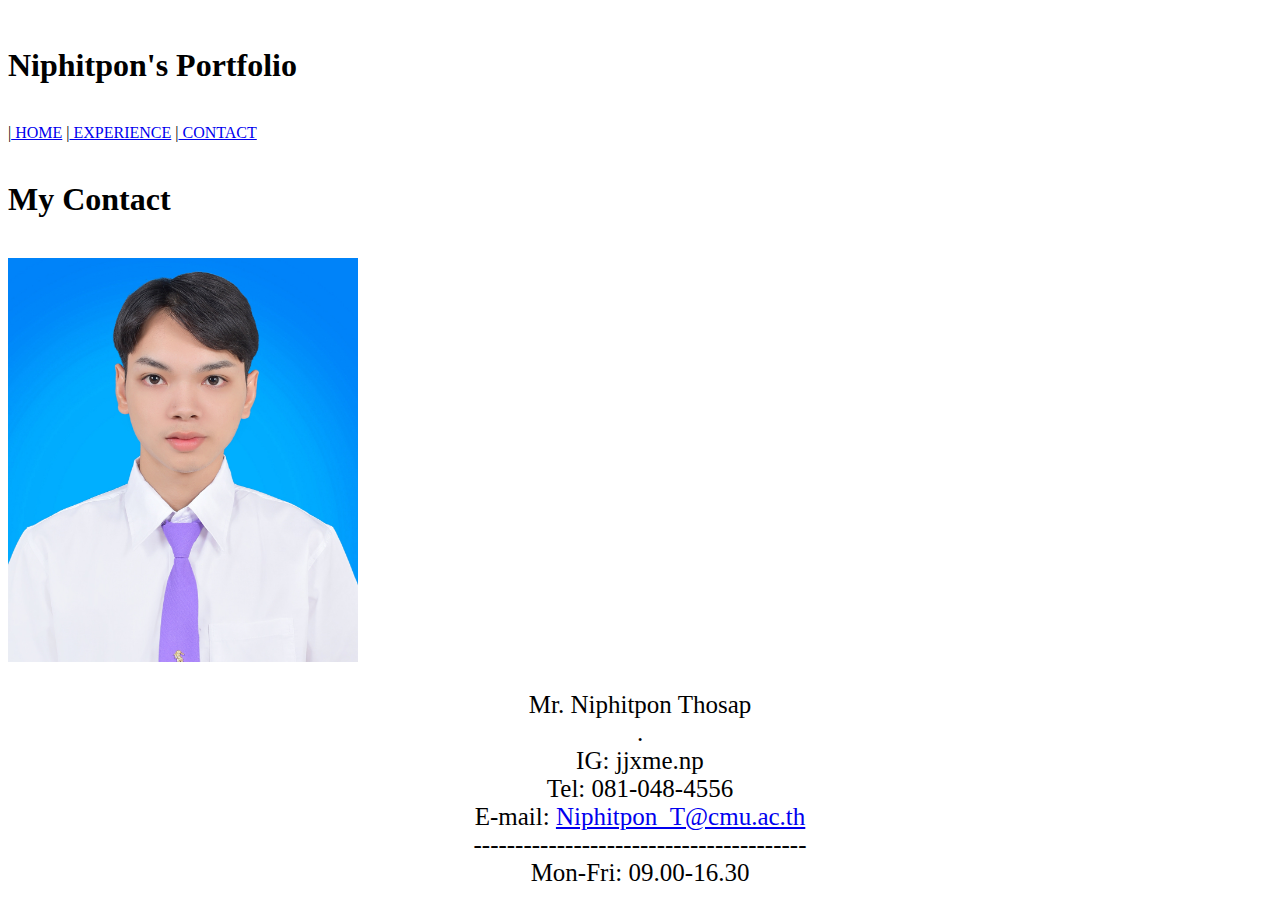
==== contact.html @ 706ee34d "เพิ่มโฟลเดอร์" ====
<!DOCTYPE html>
<html lang="en">
<head>
    <meta charset="UTF-8">
    <meta name="viewport" content="width=device-width, initial-scale=1.0">
    <title>Contact</title>
    <link rel="stylesheet" href="css/style.css">

</head>
<body>
    <br/>
    <h1 class="center">Niphitpon's Portfolio</h1><br/>
    <div class="nav"> 
    |<a href="index.html" > HOME</a>      
    |<a href="Experience.html"> EXPERIENCE</a>      
    |<a href="Contact.html"> CONTACT</a>
    </div>
    <br/>
    

    <h1>My Contact</h1>
    <br/>
    <img src="/photo/alsoMe.PNG" alt="เอ้า ภาพหาย!" width="350px" />
    <br/>
       <div class="frame">  
        <p style="text-align: center; font-size: 25px;">
            Mr. Niphitpon Thosap <br>
            .<br/>
            IG: jjxme.np <br/>
            Tel: 081-048-4556 <br/>
            E-mail: <a href="mailto:Niphitpon_T@cmu.ac.th">Niphitpon_T@cmu.ac.th</a> <br/>
            ----------------------------------------<br>
            Mon-Fri: 09.00-16.30
        </p>
    </div>
</body>
</html>
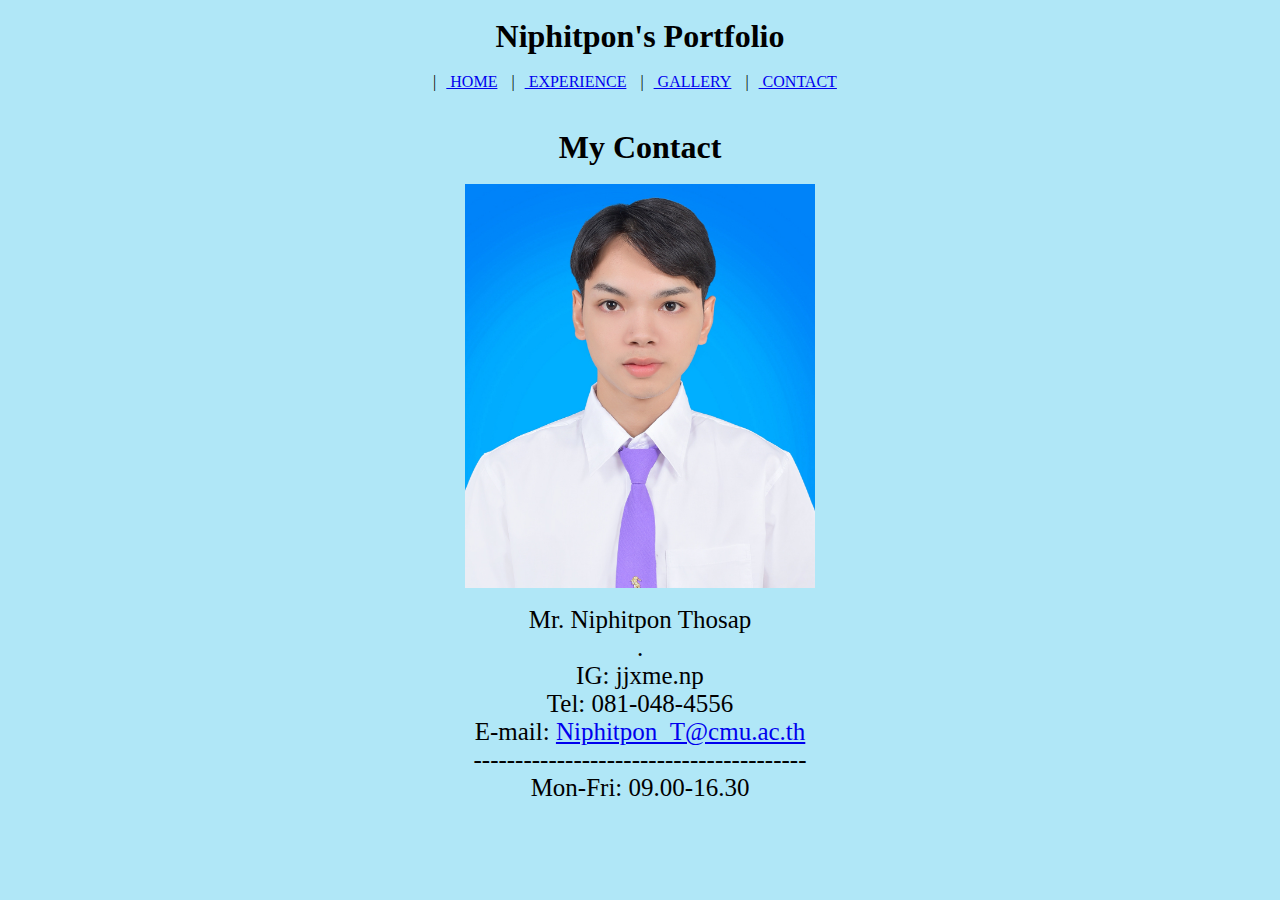
==== commit dc636b3f: "19.57" ====
--- a/contact.html
+++ b/contact.html
@@ -4,6 +4,12 @@
     <meta charset="UTF-8">
     <meta name="viewport" content="width=device-width, initial-scale=1.0">
     <title>Contact</title>
+    <link
+    href="https://cdn.jsdelivr.net/npm/bootstrap@5.3.0/dist/css/bootstrap.min.css"
+    rel="stylesheet"
+    integrity="sha384-9ndCyUaIbzAi2FUVXJi0CjmCapSmO7SnpJef0486qhLnuZ2cdeRhO02iuK6FUUVM"
+    crossorigin="anonymous"
+  />
     <link rel="stylesheet" href="css/style.css">
 
 </head>
@@ -12,7 +18,8 @@
     <h1 class="center">Niphitpon's Portfolio</h1><br/>
     <div class="nav"> 
     |<a href="index.html" > HOME</a>      
-    |<a href="Experience.html"> EXPERIENCE</a>      
+    |<a href="Experience.html"> EXPERIENCE</a>
+    |<a href="gallery.html"> GALLERY</a>      
     |<a href="Contact.html"> CONTACT</a>
     </div>
     <br/>
@@ -20,7 +27,7 @@
 
     <h1>My Contact</h1>
     <br/>
-    <img src="/photo/alsoMe.PNG" alt="เอ้า ภาพหาย!" width="350px" />
+    <img src="./photo/alsoMe.PNG" alt="เอ้า ภาพหาย!" width="350px" />
     <br/>
        <div class="frame">  
         <p style="text-align: center; font-size: 25px;">
--- a/css/style.css
+++ b/css/style.css
@@ -0,0 +1,98 @@
+*{ 
+    margin: 0;
+    padding: 0;
+    box-sizing: border-box;
+}
+head{ 
+    background-color: aquamarine;
+
+}
+
+nav{
+    display: flex;
+    justify-content: space-between;
+    text-decoration: none;
+    border: 10px;
+}
+
+body {
+    text-align: center;
+    background-color: rgb(176, 231, 247);
+}
+.content {
+    display: inline-block;
+    text-align: left;
+    max-width: 800px;
+    margin: auto;
+}
+img {
+    display: block;
+    margin-left: auto;
+    margin-right: auto;
+}
+
+.nav {
+    text-align: center;
+    margin-bottom: 20px;
+}
+.nav a {
+    margin: 0 10px;
+}
+
+
+frame {
+    font-size: 25px;
+    background-color: #fce4ec; /* สีพาสเทลชมพู */
+    padding: 20px;
+    border-radius: 10px; /* มุมโค้งมน */
+    display: inline-block;
+    border: 2px solid #f8bbd0; /* กรอบสีชมพูอ่อน */
+    text-align: left;
+    margin: 0 auto; /* จัดกึ่งกลาง */
+}
+.box1 {
+    padding-top: 5px;
+    padding-bottom: 5px;
+    border:  2px solid;
+    margin-top: 20px;
+    margin-right: 20%;
+    margin-left: 20%;
+    padding-left: 20px;
+    padding-right: 20px;
+    background-color: hsl(186, 97%, 76%);
+  }
+
+  .box2 {
+    padding-top: 5px;
+    padding-bottom: 5px;
+    border: 2px solid;
+    margin-top: 20px;
+    margin-right: 20%;
+    margin-left: 20%;
+    padding-left: 20px;
+    padding-right: 20px;
+    background-color: rgb(174, 209, 239);
+  }
+
+  .box3 {
+    padding-top: 5px;
+    padding-bottom: 5px;
+    border: 2px solid;
+    margin-top: 20px;
+    margin-right: 20%;
+    margin-left: 20%;
+    padding-left: 20px;
+    padding-right: 20px;
+    background-color: rgb(158, 208, 251);
+  }
+  .box4 {
+    padding-top: 5px;
+    padding-bottom: 5px;
+    border: blue solid;
+    margin-top: 20px;
+    margin-right: 20%;
+    margin-left: 20%;
+    padding-left: 20px;
+    padding-right: 20px;
+    background-color: rgb(129, 191, 245);
+  }
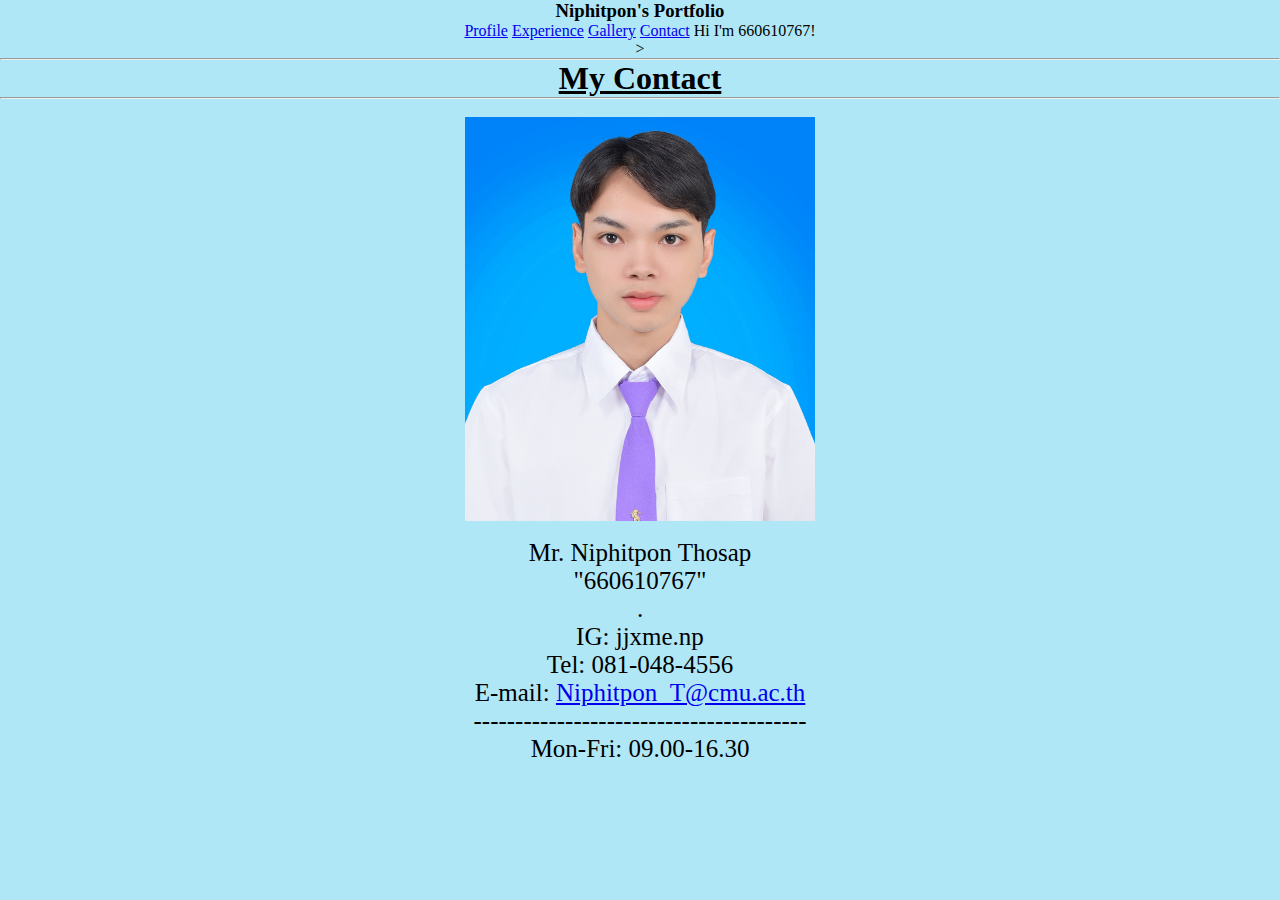
==== commit d0d14e24: "ใส่ข้อมูล Gallery" ====
--- a/contact.html
+++ b/contact.html
@@ -14,25 +14,39 @@
 
 </head>
 <body>
-    <br/>
+    <!-- <br/>
     <h1 class="center">Niphitpon's Portfolio</h1><br/>
     <div class="nav"> 
     |<a href="index.html" > HOME</a>      
     |<a href="Experience.html"> EXPERIENCE</a>
     |<a href="gallery.html"> GALLERY</a>      
     |<a href="Contact.html"> CONTACT</a>
-    </div>
-    <br/>
+    </div> -->
+
+    <div class="d-flex align-items-center border bg-primary p-2 gap-3 px-4 text-white">
+        <h3>Niphitpon's Portfolio</h3>
+        <a href="index.html" class="text-white d-none d-sm-block" >Profile</a>
+        <a href="Experience.html" class="text-white d-none d-sm-block ">Experience</a>
+        <a href="gallery.html" class="text-white d-none d-sm-block">Gallery</a>
+        <a href="Contact.html" class="text-white d-none d-sm-block me-auto">Contact</a>
+
+        <span class="d-none d-md-block ">Hi I'm 660610767!</span>
+        <!-- <button class="btn btn-light d-none d-sm-block">My email</button>
+        <button class="btn btn-light d-sm-none ms-auto">XXX</button> -->
+      </div>>
     
+    <hr>
+    <h1><u>My Contact</u></h1>
+    <hr>
 
-    <h1>My Contact</h1>
     <br/>
     <img src="./photo/alsoMe.PNG" alt="เอ้า ภาพหาย!" width="350px" />
     <br/>
        <div class="frame">  
         <p style="text-align: center; font-size: 25px;">
             Mr. Niphitpon Thosap <br>
-            .<br/>
+            "660610767" <br>
+            .<br>
             IG: jjxme.np <br/>
             Tel: 081-048-4556 <br/>
             E-mail: <a href="mailto:Niphitpon_T@cmu.ac.th">Niphitpon_T@cmu.ac.th</a> <br/>
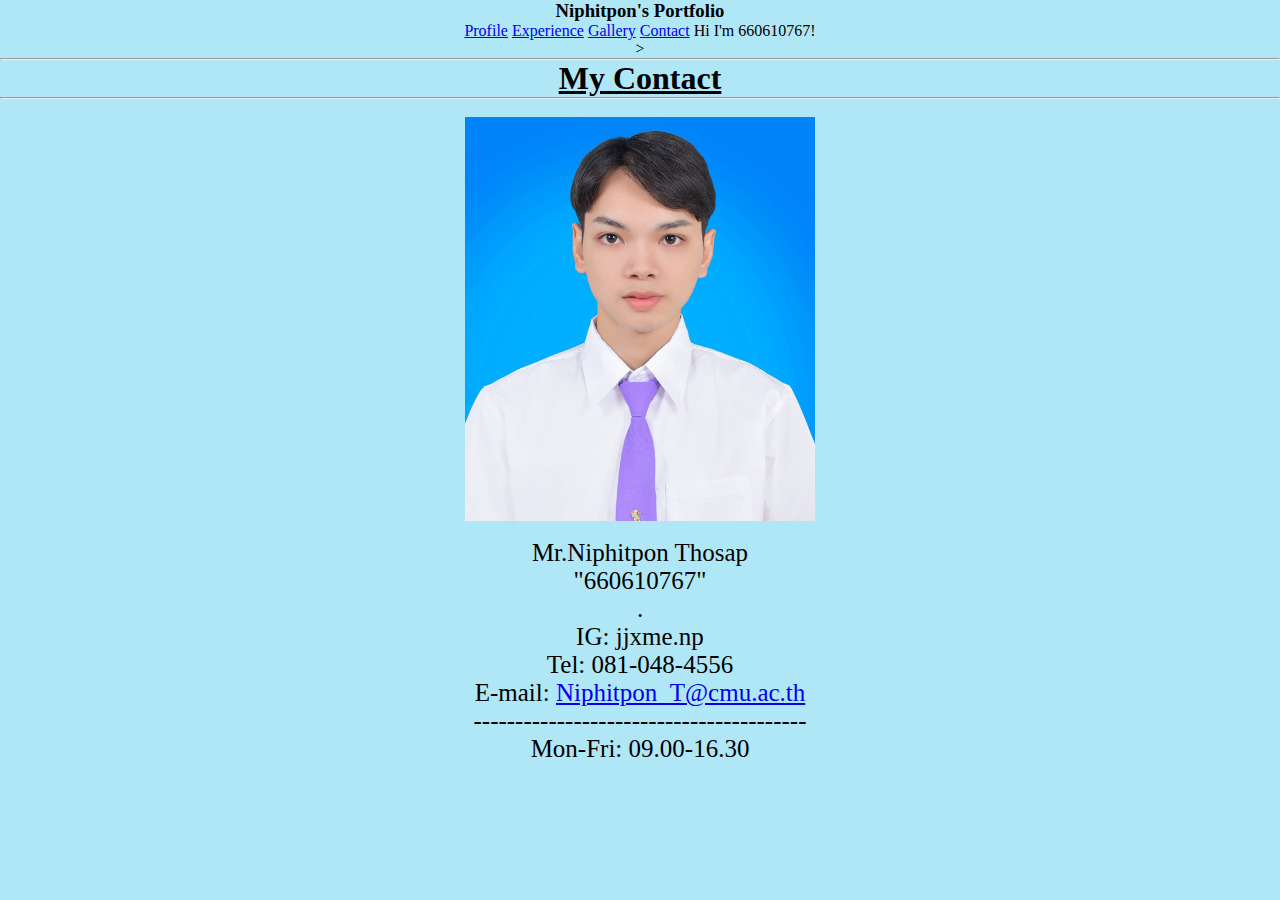
==== commit 76fab8c0: "แก้ไขชื่อ" ====
--- a/contact.html
+++ b/contact.html
@@ -44,7 +44,7 @@
     <br/>
        <div class="frame">  
         <p style="text-align: center; font-size: 25px;">
-            Mr. Niphitpon Thosap <br>
+            Mr.Niphitpon Thosap <br>
             "660610767" <br>
             .<br>
             IG: jjxme.np <br/>
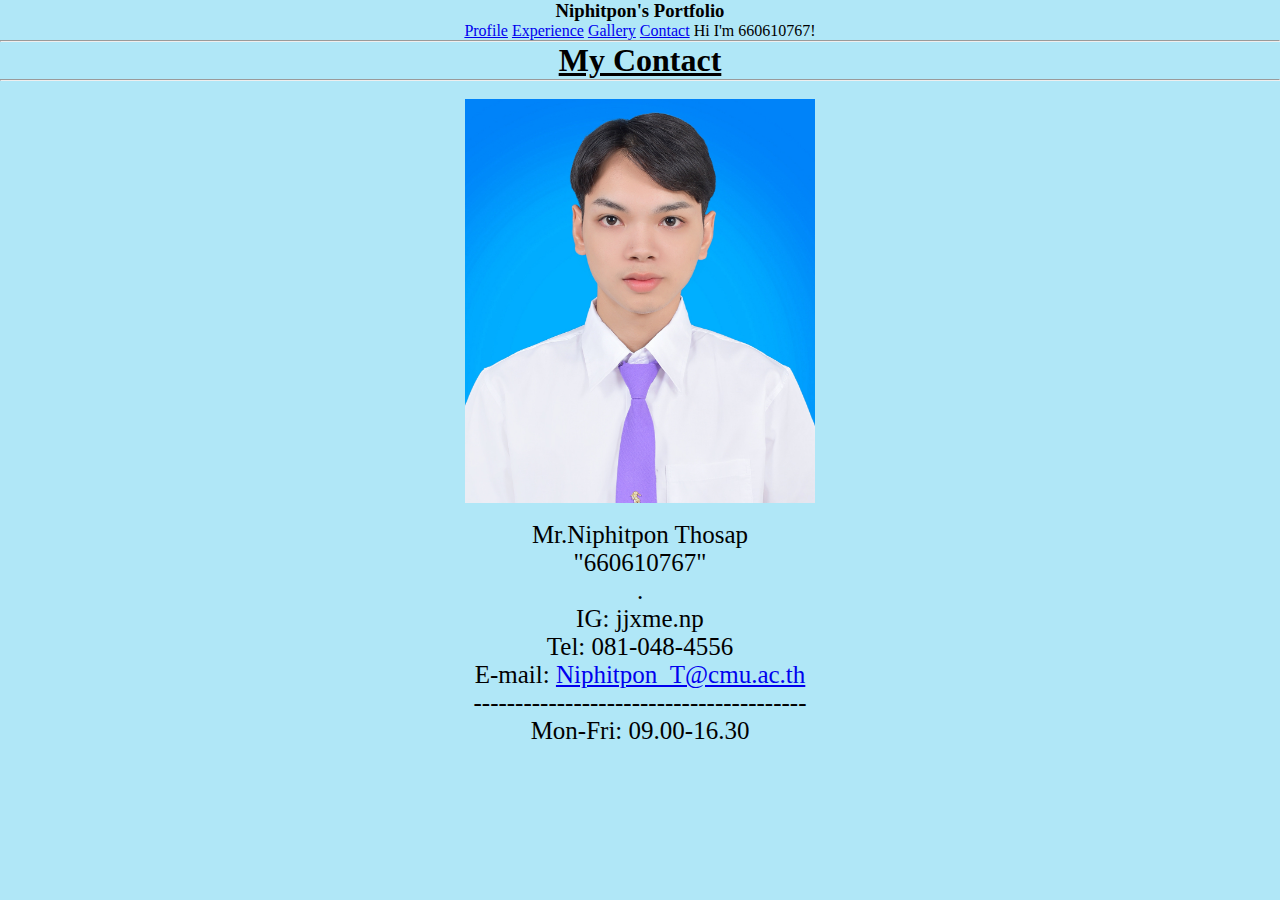
==== commit 92c57f15: "11.35" ====
--- a/contact.html
+++ b/contact.html
@@ -33,7 +33,7 @@
         <span class="d-none d-md-block ">Hi I'm 660610767!</span>
         <!-- <button class="btn btn-light d-none d-sm-block">My email</button>
         <button class="btn btn-light d-sm-none ms-auto">XXX</button> -->
-      </div>>
+      </div>
     
     <hr>
     <h1><u>My Contact</u></h1>
